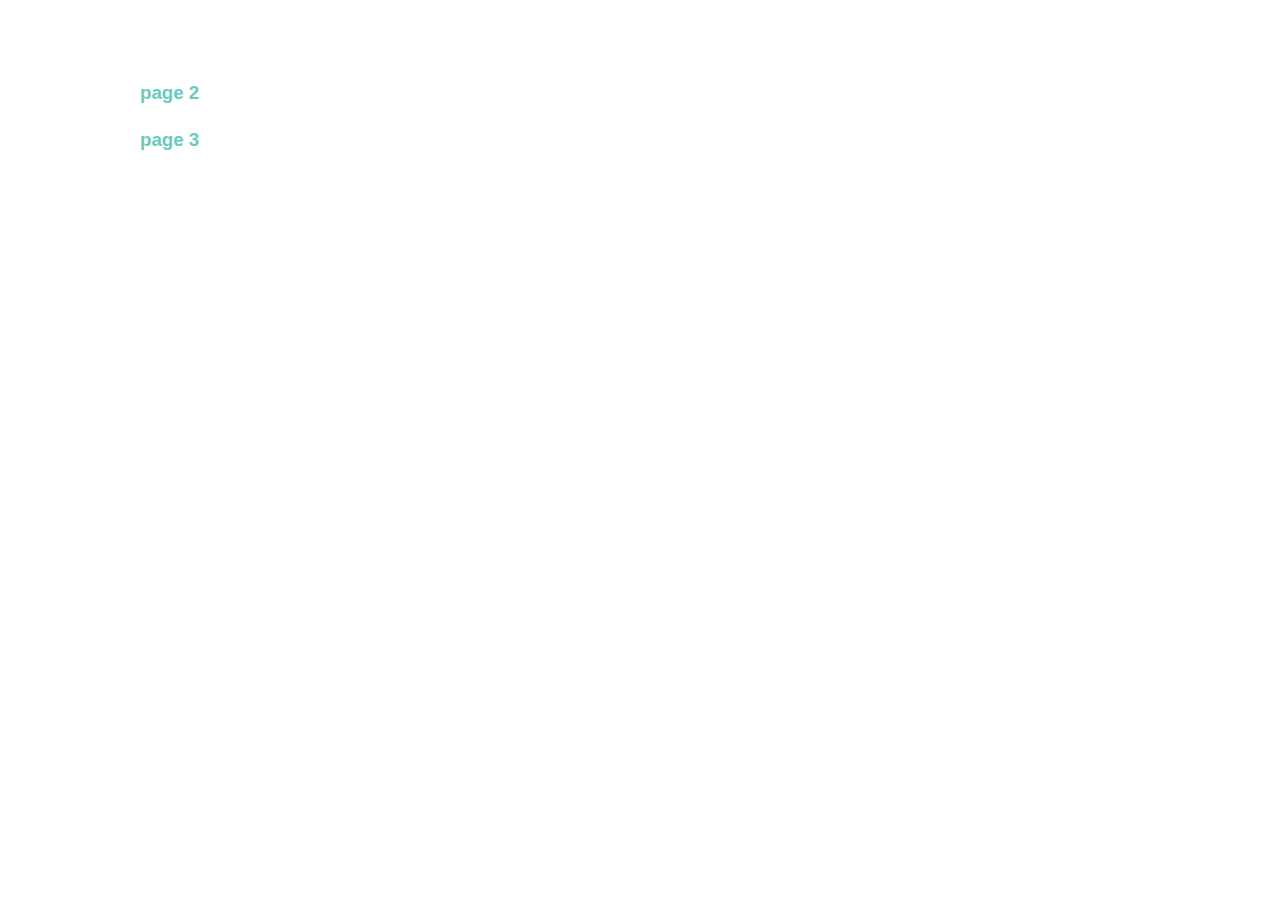
==== index.html @ 912fd0f3 "Net Art Project" ====
<!DOCTYPE html>
<html>
  <head>
    <meta charset="utf-8">
    <title>Net Art title</title> <!-- put your net art project title here -->
    <link rel="stylesheet" type="text/css" href="main.css">
  </head>
      <body>
      <h3><a href="pagetwo.html">page 2</a></h3>
      <h3><a href="pagethree.html">page 3</a></h3>
      </body>
    </html>
---- main.css ----
body {
  margin: 30px auto;
  max-width: 1000px;
  font-family: "Helvetica", "Arial", sans-serif;
  line-height: 1.5;
  padding: 30px 20px;
}

h1 {
  color: red;
  padding: 20px 0px 10px 0px;
}

a {
color: #69CBBB;
text-decoration: none;
}
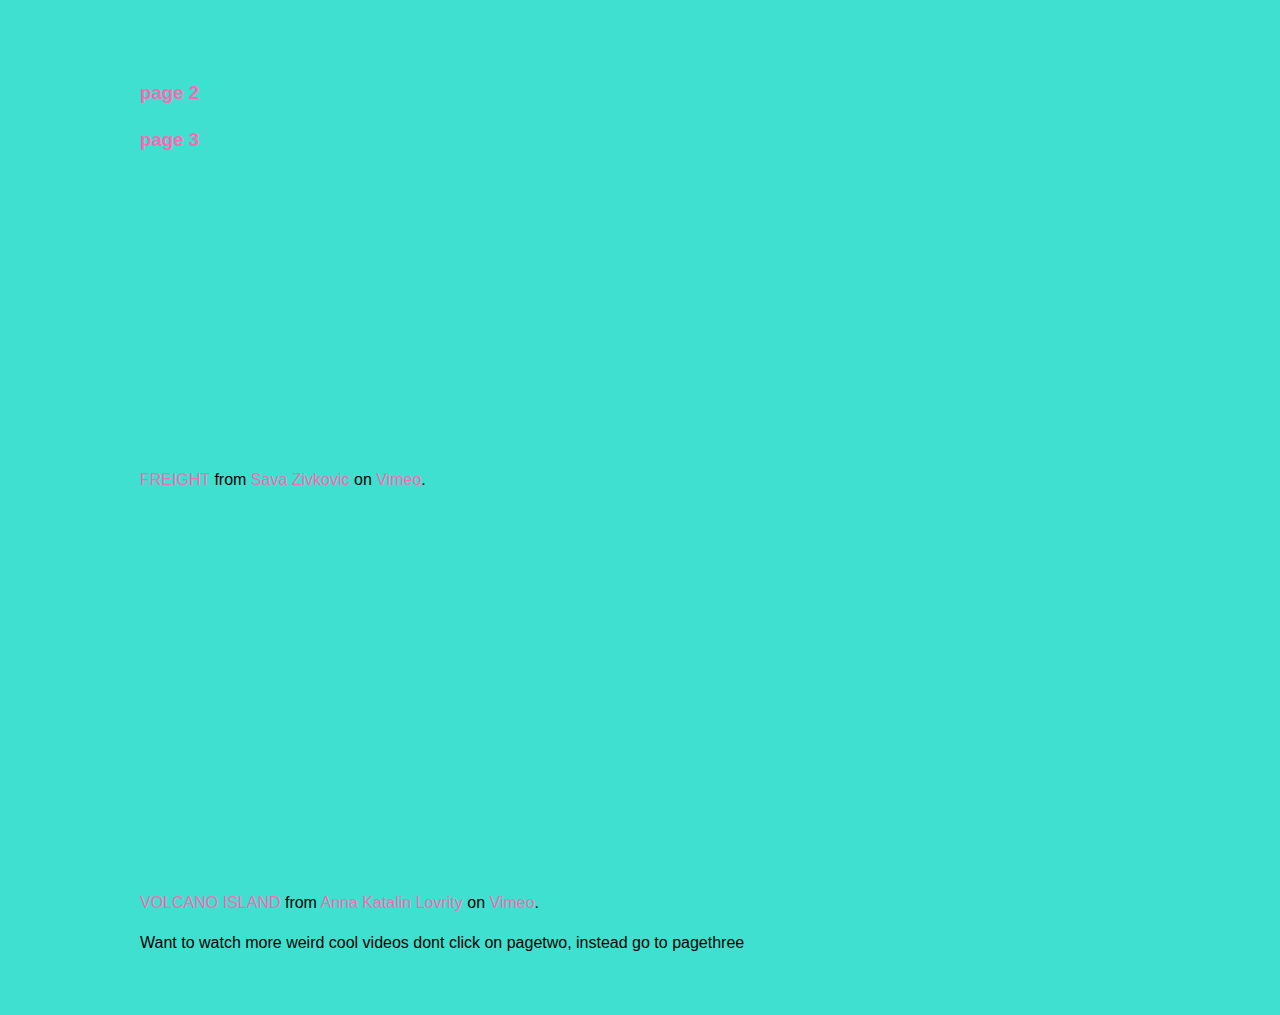
==== commit e0e2f636: "Net art Project update" ====
--- a/index.html
+++ b/index.html
@@ -10,3 +10,11 @@
       <h3><a href="pagethree.html">page 3</a></h3>
       </body>
     </html>
+    <iframe src="https://player.vimeo.com/video/322074302" width="640" height="273" frameborder="0" webkitallowfullscreen mozallowfullscreen allowfullscreen></iframe>
+    <p><a href="https://vimeo.com/322074302">FREIGHT</a> from <a href="https://vimeo.com/savazivkovic">Sava Zivkovic</a> on <a href="https://vimeo.com">Vimeo</a>.</p>
+    <iframe src="https://player.vimeo.com/video/320014862" width="640" height="360" frameborder="0" webkitallowfullscreen mozallowfullscreen allowfullscreen></iframe>
+    <p><a href="https://vimeo.com/320014862">VOLCANO ISLAND</a> from <a href="https://vimeo.com/lovrityka">Anna Katalin Lovrity</a> on <a href="https://vimeo.com">Vimeo</a>.</p>
+<body>
+  Want to watch more weird cool videos
+  dont click on pagetwo, instead go to pagethree
+</body>
--- a/main.css
+++ b/main.css
@@ -12,6 +12,23 @@
 }
 
 a {
-color: #69CBBB;
+color: #black;
 text-decoration: none;
 }
+body {
+  background-color: turquoise;
+}
+/pagetwo/
+a:active {
+  color: blue;
+}
+a {
+  color: hotpink;
+}
+a:visited {
+  color: green;
+}
+a:visited {
+  background-color: hotpink;
+  
+}
